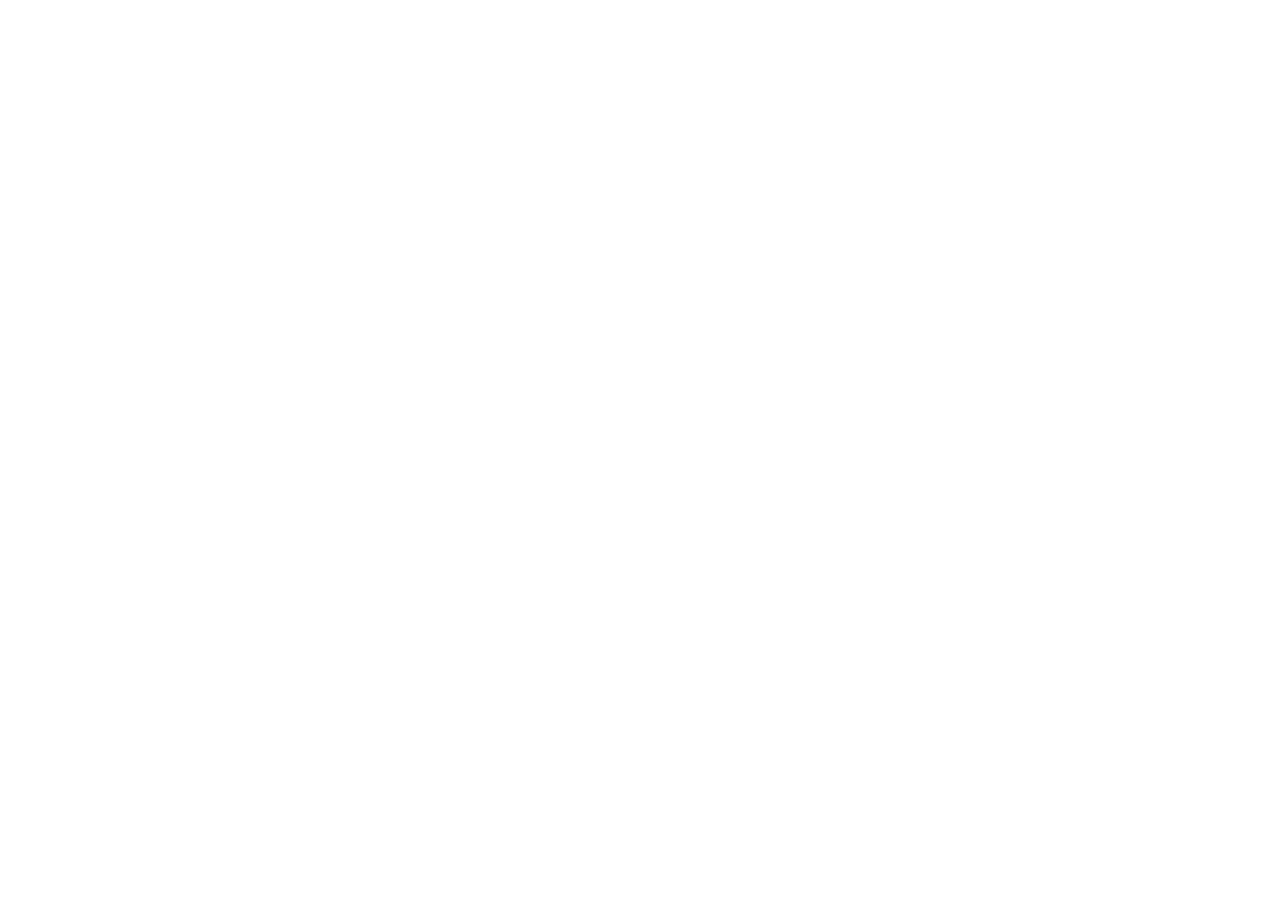
==== play.html @ c02a754d "implements publishing the project for ingame usage" ====
<!DOCTYPE html>
<html>
<head>
	<title>PLAY</title>
</head>
<body>
<script>
	const dataStr = localStorage.getItem("export");
	if(!dataStr) {
		alert("No export found.");
	}else {
		const data = JSON.parse(dataStr);
		console.log(data);
	}
</script>
</body>
</html>
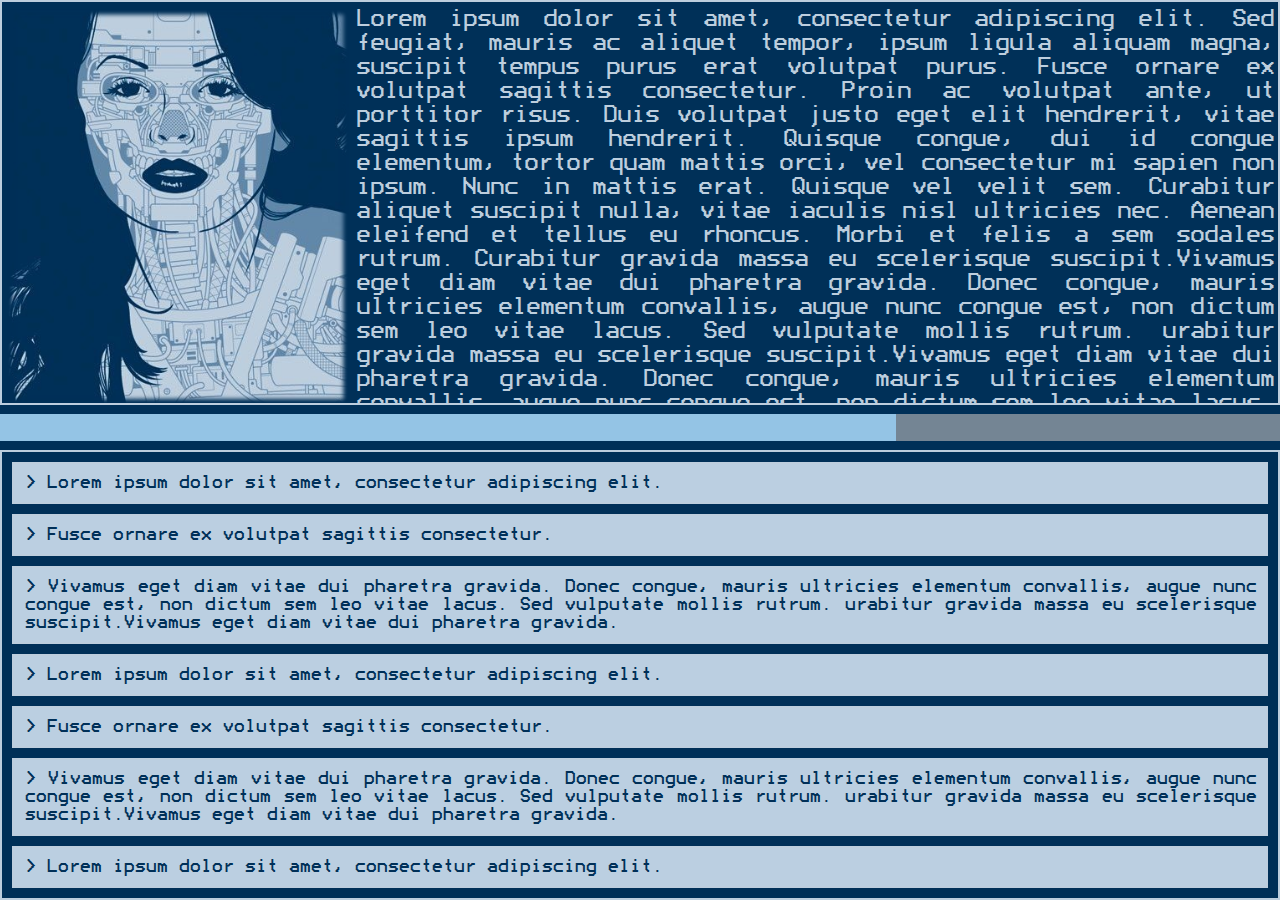
==== commit 0fd841ef: "adds dialog play html&css" ====
--- a/play.html
+++ b/play.html
@@ -1,17 +1,50 @@
 <!DOCTYPE html>
 <html>
 <head>
+	<link rel="stylesheet" type="text/css" href="css/play.css">
 	<title>PLAY</title>
 </head>
-<body>
-<script>
-	const dataStr = localStorage.getItem("export");
-	if(!dataStr) {
-		alert("No export found.");
-	}else {
-		const data = JSON.parse(dataStr);
-		console.log(data);
-	}
-</script>
+<body class="unselectable">
+	<div id="upper">
+		<img src="robowoman.png" alt="robowoman" id="avatar">
+		<div id="dialog-text">
+			<span>Lorem ipsum dolor sit amet, consectetur adipiscing elit. Sed feugiat, mauris ac aliquet tempor, ipsum ligula aliquam magna, suscipit tempus purus erat volutpat purus. Fusce ornare ex volutpat sagittis consectetur. Proin ac volutpat ante, ut porttitor risus. Duis volutpat justo eget elit hendrerit, vitae sagittis ipsum hendrerit. Quisque congue, dui id congue elementum, tortor quam mattis orci, vel consectetur mi sapien non ipsum. Nunc in mattis erat. Quisque vel velit sem. Curabitur aliquet suscipit nulla, vitae iaculis nisl ultricies nec. Aenean eleifend et tellus eu rhoncus. Morbi et felis a sem sodales rutrum. Curabitur gravida massa eu scelerisque suscipit.Vivamus eget diam vitae dui pharetra gravida. Donec congue, mauris ultricies elementum convallis, augue nunc congue est, non dictum sem leo vitae lacus. Sed vulputate mollis rutrum. urabitur gravida massa eu scelerisque suscipit.Vivamus eget diam vitae dui pharetra gravida. Donec congue, mauris ultricies elementum convallis, augue nunc congue est, non dictum sem leo vitae lacus. Sed vulputate mollis rutrum.</span>
+		</div>
+	</div>
+	
+	<div id="progress">
+		<div id="bar"></div>
+	</div>
+
+	<div id="bottom">
+		<div class="choice">
+			> Lorem ipsum dolor sit amet, consectetur adipiscing elit.
+		</div>
+		<div class="choice">
+			> Fusce ornare ex volutpat sagittis consectetur.
+		</div>
+		<div class="choice">
+			> Vivamus eget diam vitae dui pharetra gravida. Donec congue, mauris ultricies elementum convallis, augue nunc congue est, non dictum sem leo vitae lacus. Sed vulputate mollis rutrum. urabitur gravida massa eu scelerisque suscipit.Vivamus eget diam vitae dui pharetra gravida.
+		</div>
+		<div class="choice">
+			> Lorem ipsum dolor sit amet, consectetur adipiscing elit.
+		</div>
+		<div class="choice">
+			> Fusce ornare ex volutpat sagittis consectetur.
+		</div>
+		<div class="choice">
+			> Vivamus eget diam vitae dui pharetra gravida. Donec congue, mauris ultricies elementum convallis, augue nunc congue est, non dictum sem leo vitae lacus. Sed vulputate mollis rutrum. urabitur gravida massa eu scelerisque suscipit.Vivamus eget diam vitae dui pharetra gravida.
+		</div>
+		<div class="choice">
+			> Lorem ipsum dolor sit amet, consectetur adipiscing elit.
+		</div>
+		<div class="choice">
+			> Fusce ornare ex volutpat sagittis consectetur.
+		</div>
+		<div class="choice">
+			> Vivamus eget diam vitae dui pharetra gravida. Donec congue, mauris ultricies elementum convallis, augue nunc congue est, non dictum sem leo vitae lacus. Sed vulputate mollis rutrum. urabitur gravida massa eu scelerisque suscipit.Vivamus eget diam vitae dui pharetra gravida.
+		</div>
+	</div>
+	<script src="js/play/play.js"></script>
 </body>
 </html>--- a/css/play.css
+++ b/css/play.css
@@ -0,0 +1,108 @@
+@import url('modeseven/stylesheet.css');
+
+* {
+  box-sizing: border-box;
+}
+
+html,
+body {
+  margin: 0;
+  padding: 0;
+  border: 0;
+  overflow: hidden;
+  background-color: #003058;
+}
+
+.unselectable {
+  -webkit-touch-callout: none;
+  -webkit-user-select: none;
+  -khtml-user-select: none;
+  -moz-user-select: none;
+  -ms-user-select: none;
+  user-select: none;
+}
+
+@keyframes AlternateOpacity {
+  0%, 100% {
+    opacity: 1.0;
+  }
+  50% {
+    opacity: 0.6;
+  }
+}
+
+#avatar{
+  height: 100%;
+  float: left;
+  animation: AlternateOpacity 2.4s ease-out infinite;
+}
+
+#upper {
+  border: 2px solid #bdcede;
+  height: 45vh;
+}
+
+#bottom {
+  border: 2px solid #bdcede;
+  height: 50vh;
+  overflow-y: auto;
+}
+
+#progress {
+  width: 100vw;
+  background-color: #748594;
+  margin: 1vh 0px;
+}
+
+#bar {
+  width: 70vw;
+  background-color: #94c4e5;
+  height: 3vh;
+}
+
+#dialog-text{
+  height: 100%;
+  padding: 5px;
+  overflow-y: auto;
+  text-align: justify;
+  font-size: x-large;
+  color: #bdcede;
+  font-family: 'ModeSeven', sans-serif;
+}
+
+div::-webkit-scrollbar {
+  background-color: #003058;
+}
+
+div::-webkit-scrollbar-thumb {
+  background:#bdcede;
+}
+
+.choice {
+  width: calc(100%-10px);
+  border: 2px solid #bdcede;
+  margin: 10px;
+  padding: 10px;
+
+  background-color: #bbcfe1;
+  color: #003058;
+
+  text-align: justify;
+  font-size: large;
+  font-family: 'ModeSeven', sans-serif;
+}
+
+.choice:hover {
+  animation: ChangeColor 0.4s ease-out 1 forwards;
+}
+
+@keyframes ChangeColor {
+  0% {
+    background-color: #bbcfe1;
+    color: #003058;
+  }
+  100%{
+    background-color: #003058;
+    color: #bbcfe1;
+  }
+}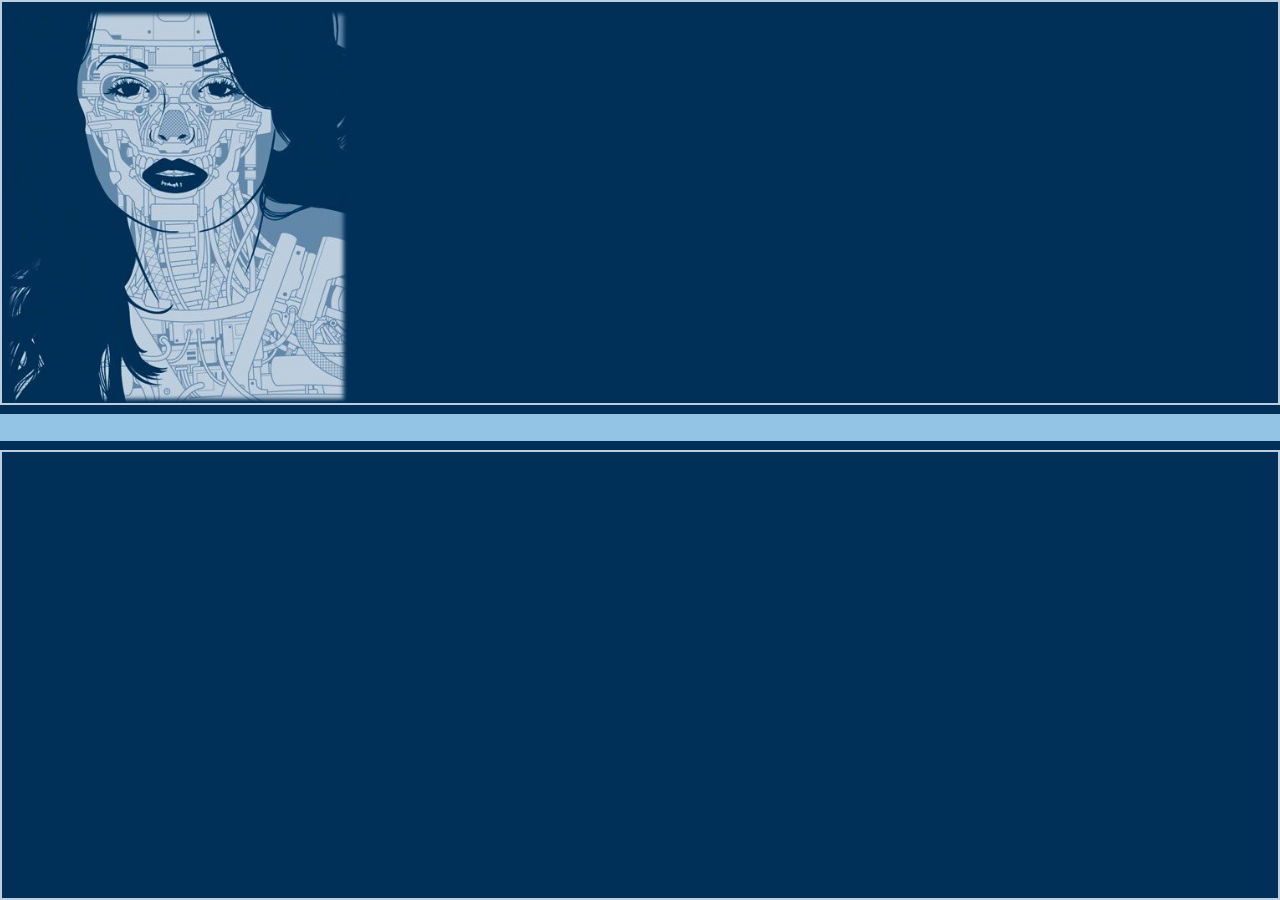
==== commit b914e4a6: "implements dialog player" ====
--- a/play.html
+++ b/play.html
@@ -8,7 +8,7 @@
 	<div id="upper">
 		<img src="robowoman.png" alt="robowoman" id="avatar">
 		<div id="dialog-text">
-			<span>Lorem ipsum dolor sit amet, consectetur adipiscing elit. Sed feugiat, mauris ac aliquet tempor, ipsum ligula aliquam magna, suscipit tempus purus erat volutpat purus. Fusce ornare ex volutpat sagittis consectetur. Proin ac volutpat ante, ut porttitor risus. Duis volutpat justo eget elit hendrerit, vitae sagittis ipsum hendrerit. Quisque congue, dui id congue elementum, tortor quam mattis orci, vel consectetur mi sapien non ipsum. Nunc in mattis erat. Quisque vel velit sem. Curabitur aliquet suscipit nulla, vitae iaculis nisl ultricies nec. Aenean eleifend et tellus eu rhoncus. Morbi et felis a sem sodales rutrum. Curabitur gravida massa eu scelerisque suscipit.Vivamus eget diam vitae dui pharetra gravida. Donec congue, mauris ultricies elementum convallis, augue nunc congue est, non dictum sem leo vitae lacus. Sed vulputate mollis rutrum. urabitur gravida massa eu scelerisque suscipit.Vivamus eget diam vitae dui pharetra gravida. Donec congue, mauris ultricies elementum convallis, augue nunc congue est, non dictum sem leo vitae lacus. Sed vulputate mollis rutrum.</span>
+			<div id="text"></div>
 		</div>
 	</div>
 	
@@ -16,35 +16,11 @@
 		<div id="bar"></div>
 	</div>
 
-	<div id="bottom">
-		<div class="choice">
-			> Lorem ipsum dolor sit amet, consectetur adipiscing elit.
-		</div>
-		<div class="choice">
-			> Fusce ornare ex volutpat sagittis consectetur.
-		</div>
-		<div class="choice">
-			> Vivamus eget diam vitae dui pharetra gravida. Donec congue, mauris ultricies elementum convallis, augue nunc congue est, non dictum sem leo vitae lacus. Sed vulputate mollis rutrum. urabitur gravida massa eu scelerisque suscipit.Vivamus eget diam vitae dui pharetra gravida.
-		</div>
-		<div class="choice">
-			> Lorem ipsum dolor sit amet, consectetur adipiscing elit.
-		</div>
-		<div class="choice">
-			> Fusce ornare ex volutpat sagittis consectetur.
-		</div>
-		<div class="choice">
-			> Vivamus eget diam vitae dui pharetra gravida. Donec congue, mauris ultricies elementum convallis, augue nunc congue est, non dictum sem leo vitae lacus. Sed vulputate mollis rutrum. urabitur gravida massa eu scelerisque suscipit.Vivamus eget diam vitae dui pharetra gravida.
-		</div>
-		<div class="choice">
-			> Lorem ipsum dolor sit amet, consectetur adipiscing elit.
-		</div>
-		<div class="choice">
-			> Fusce ornare ex volutpat sagittis consectetur.
-		</div>
-		<div class="choice">
-			> Vivamus eget diam vitae dui pharetra gravida. Donec congue, mauris ultricies elementum convallis, augue nunc congue est, non dictum sem leo vitae lacus. Sed vulputate mollis rutrum. urabitur gravida massa eu scelerisque suscipit.Vivamus eget diam vitae dui pharetra gravida.
-		</div>
-	</div>
+	<div id="bottom"></div>
+
+	<script src="js/play/jsonlogic.js"></script>
+	<script src="js/play/dialog_state.js"></script>
+	<script src="js/play/dialog_player.js"></script>
 	<script src="js/play/play.js"></script>
 </body>
 </html>--- a/css/play.css
+++ b/css/play.css
@@ -55,7 +55,7 @@
 }
 
 #bar {
-  width: 70vw;
+  width: 100vw;
   background-color: #94c4e5;
   height: 3vh;
 }
@@ -105,4 +105,18 @@
     background-color: #003058;
     color: #bbcfe1;
   }
-}+}
+
+@keyframes SlowAppear {
+  0% {
+    opacity: 0;
+  }
+  100% {
+    opacity: 1.0;
+  }
+}
+
+.fadeIn {
+  animation: SlowAppear 0.3s ease-out;
+}
+
